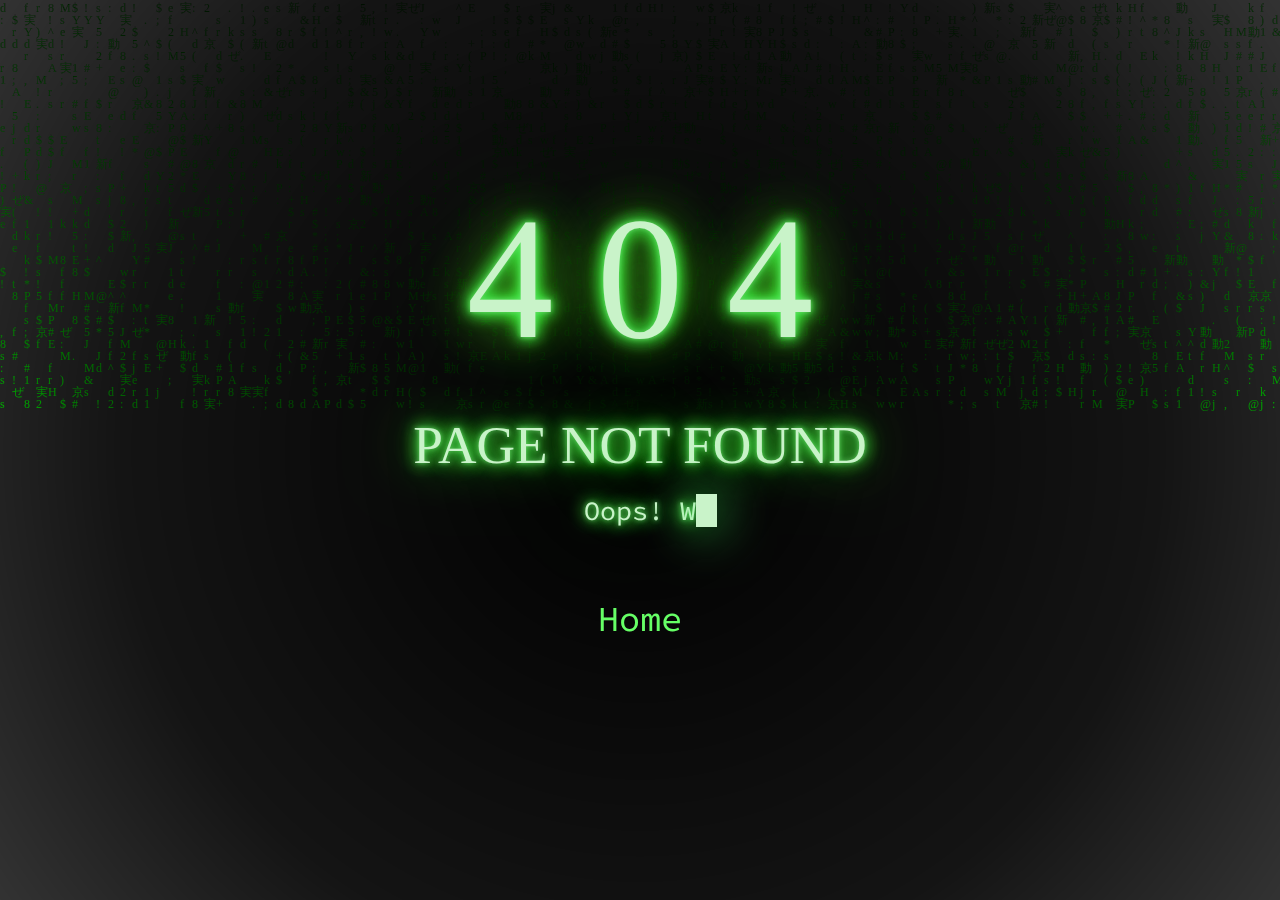
==== index.html @ 3f0ecf2c "Renamed to index.html" ====
<html lang="en">
<head>
  <meta charset="UTF-8">
  <meta http-equiv="X-UA-Compatible" content="IE=edge">
  <meta name="viewport" content="width=device-width, initial-scale=1.0">
  <title>404</title>
  <link rel="stylesheet" href="style.css">
</head>
<body>
  <div class="background">
    <div class="wrapper">
      <span class="text-404" >4 0 4</span><br><br><br>
      <span id="text-heading">PAGE NOT FOUND</span><br><br>
      <span id="text-msg"></span><br><br>

      <div class="startContainer">
        <button class="btn pulseBox">Home</button>
      </div>
    </div>

  </div>

  <canvas style="position: fixed; top: 0; left:0; z-index: -1;"></canvas>
  <script type="text/javascript" src="script.js"></script>


</body>
</html>
---- style.css ----
:root {
  --head1: 13em;
  --head2: 4em;
  --para: 2em;
  --neon-tshadow: 0 0 5px rgb(105, 224, 105), 0 0 15px rgb(62, 247, 92), 0 0 20px  #49FF18, 0 0 55px #38a51a, 0 0 75px #308f15;
}

body {
  font-family: 'Times New Roman', Times, serif;
  overflow:hidden ;
  background: var(--bg-color);
  margin: 0;
  padding: 0;
  user-select: none;
}

@font-face {
  font-family: 'Source Code Pro';
  src: url(SourceCodePro-VariableFont_wght.ttf);
}

.background {
  z-index: 99;
  height: 100%;
  width: 100%;
  background-image: radial-gradient(circle, rgba(0,0,0,1), rgba(0,0,0,0.8), rgba(0,0,0,0.6), rgba(0,0,0,0));

}

.wrapper {
  height: 75%;
  width: 75%;
  position: relative;
  top: 20%;
  margin: auto;
  text-align: center;
  color: rgb(201, 243, 201);
  font-family: 'Times New Roman', Times, serif;
  text-shadow: var(--neon-tshadow);
}

.text-404 {
  font-size: var(--head1);
}

#text-heading {
  font-size: var(--head2);
}

#text-msg {
  font-size: var(--para);
  font-family: 'Source Code Pro', monospace;
  color: rgb(201, 243, 201);
  position: relative;
}

#text-msg::after {
  content: "";
  position: absolute;
  right: -0.8em;
  height: calc(2em / 1.6);
  border-right: 0.8em solid rgb(201, 243, 201);
  box-shadow: 0px 0px 50px 5px rgba(62, 247, 92,0.6);
  animation: blink 0.7s infinite ease;

}

.startContainer
{
	margin: 50px auto 0px auto;
	text-align: center;
}

.btn {
  color: #6f6;
  font-family: 'Source Code Pro', monospace;
  font-size: 2.2em;
  background: none;
  width: 10em;
}

.btn:hover
{
  color: #afa;
  cursor: pointer;
}

@keyframes pulseBox {
  0% {box-shadow: 0px 0px 10px 0px rgba(0, 255, 0, 0.6);}
  100% {box-shadow: 0px 0px 30px 0px rgba(62, 247, 92, 0.9);}
}


.pulseBox {
  animation-name: pulseBox;
  animation-duration: 1s;
  animation-iteration-count: infinite;
  animation-direction: alternate;
  animation-timing-function: ease-in-out;
  border: 0px;
}


@keyframes blink {
  0% {
    opacity: 0;
  }
  100% {
    opacity: 1;
  }
}

@media only screen and (max-width: 1400px) {

.text-404 {
  font-size: calc(var(--head1) / 1.2);
}

#text-heading {
  font-size: calc(var(--head2) / 1.2);
}

#text-msg {
  font-size: calc(var(--para) / 1.2);
}

}

@media only screen and (max-width: 800px) {

.text-404 {
  font-size: calc(var(--head1) / 1.6);
}

#text-heading {
  font-size: calc(var(--head2) / 1.6);
}

#text-msg {
  font-size: calc(var(--para) / 1.6);
}

}

@media only screen and (max-width: 600px) {

.text-404 {
  font-size: calc(var(--head1) / 2);
}

#text-heading {
  font-size: calc(var(--head2) / 2);
}

#text-msg {
  font-size: calc(var(--para) / 2);
}

}
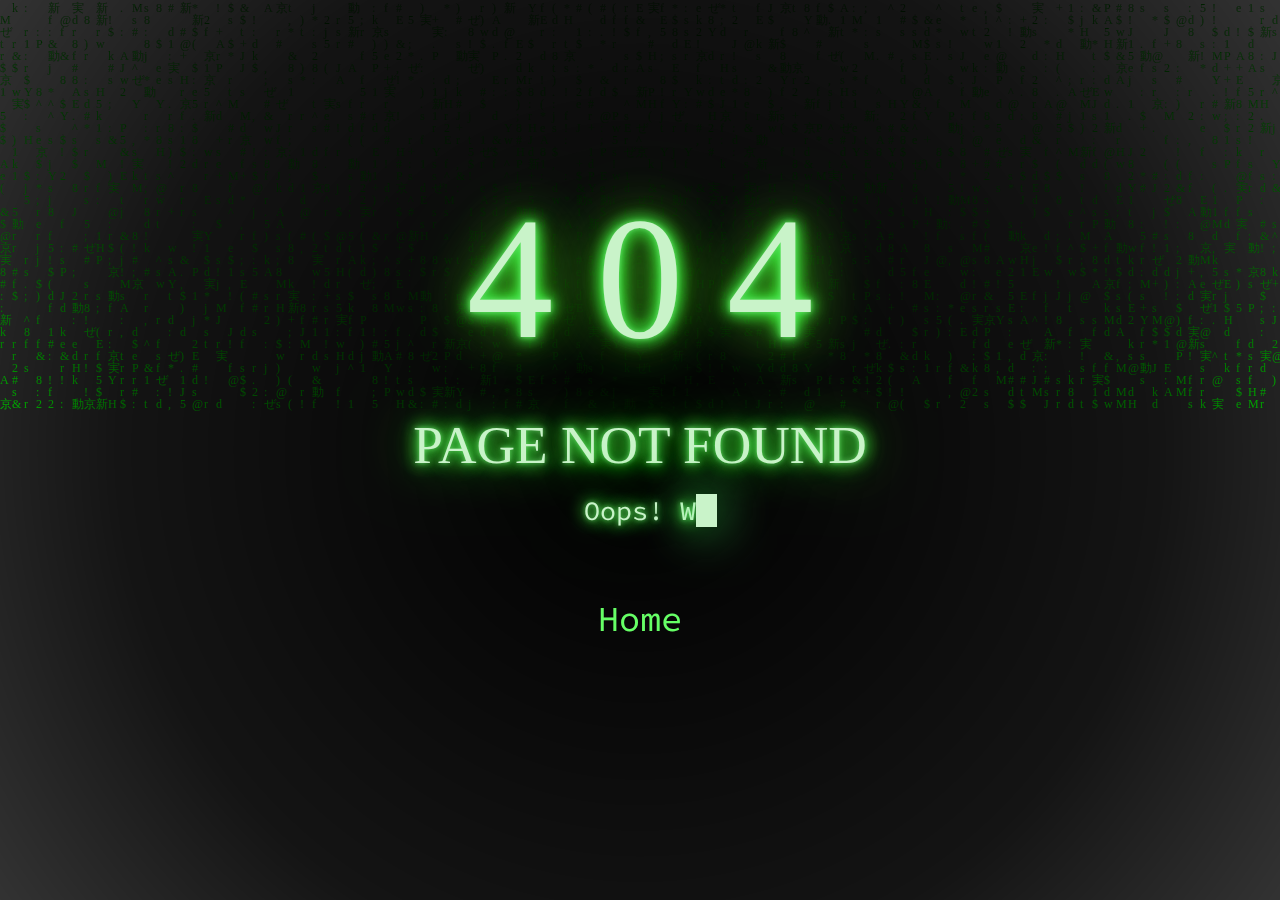
==== commit 4a1bd4d1: "Updated fonts" ====
--- a/index.html
+++ b/index.html
@@ -5,6 +5,9 @@
   <meta name="viewport" content="width=device-width, initial-scale=1.0">
   <title>404</title>
   <link rel="stylesheet" href="style.css">
+  <link rel="preconnect" href="https://fonts.googleapis.com">
+  <link rel="preconnect" href="https://fonts.gstatic.com" crossorigin>
+  <link href="https://fonts.googleapis.com/css2?family=Source+Code+Pro&display=swap" rel="stylesheet">
 </head>
 <body>
   <div class="background">
@@ -25,4 +28,4 @@
 
 
 </body>
-</html>
+</html>--- a/style.css
+++ b/style.css
@@ -12,11 +12,6 @@
   margin: 0;
   padding: 0;
   user-select: none;
-}
-
-@font-face {
-  font-family: 'Source Code Pro';
-  src: url(SourceCodePro-VariableFont_wght.ttf);
 }
 
 .background {
